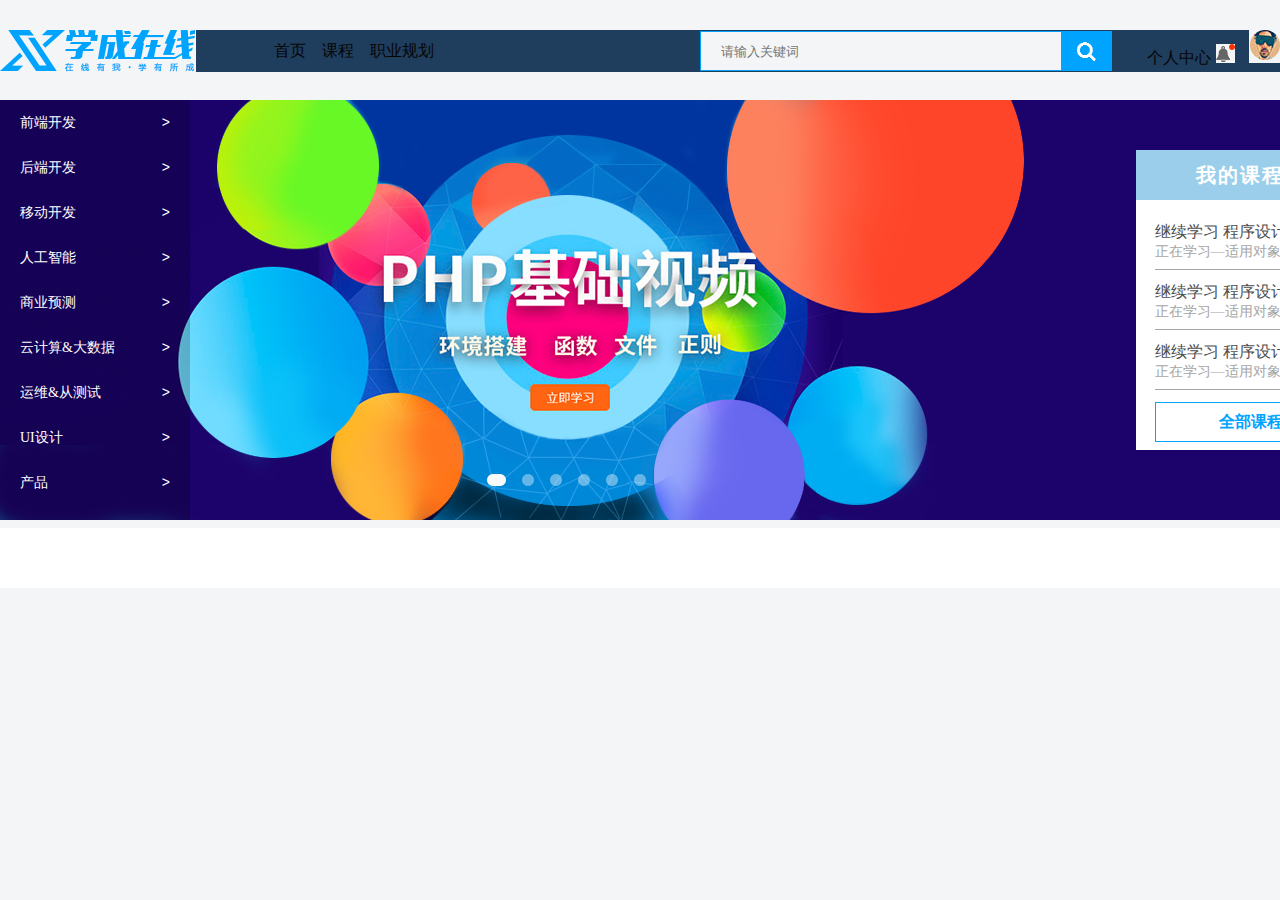
==== index.html @ 788f8da6 "新建页面" ====
<!-- 
创建时间：2019年5月13日22点44分
创建人：赵鑫阳 -->


<!DOCTYPE html>
<html lang="en">
<head>
    <meta charset="UTF-8">
    <meta name="viewport" content="width=device-width, initial-scale=1.0">
    <meta http-equiv="X-UA-Compatible" content="ie=edge">
    <title>Document</title>
    <style>
    * {
        margin: 0;
        padding: 0;
    }
    ul {       /*  去掉列表样式 */
        list-style: none;
    }
    .clearfix:before, .clearfix:after {        /*  清除浮动 */
        display: table;
        content: ".";
    }
    .clearfix::after {
        clear: both;
    }
    .clearfix {
        *zoom: 1;
    }
    body {
        background-color: #f3f5f7;
    }
    a {     /* 设置所有的连接文字颜色为#050505 */
        color: #050505;
        text-decoration: none;
    }
    input {     /* 所有表单边框为0 */
        border: 0;
        box-sizing: border-box;    /*  CSS3盒子模型border和padding都包含到width里面去 */
    }
    .container {
        width: 1366px;
        margin: 0 auto;
    }

    /* CSS初始化结束 */

    header {
        height: 100px;
        overflow: hidden;       /* 防止外边距合并 */
    }
    nav {
        width: 1366px;
        height: 42px;
        background-color: #1f3d5c;
        margin: 0 auto;
        margin-top: 30px;
    }
    .logo {
        float: left;
    }
    .navbar {
        float: left;
        height: 42px;
        line-height: 42px;
        margin-left: 70px;
    }
    .navbar ul li {
        float: left;
    }
    .navbar ul li a {
        padding: 0 8px;     /* 上下是0，左右8px */
        display: block;     /* a是行内块元素，如果要有高度，需要转成块级 */
        height: 40px;
    }
    .navbar ul li a:hover {
        border-bottom: 2px solid #00a4ff;
    }
    .search {
        height: 38px;
        width: 410px;       /* 360+50 */
        border: 1px solid #00a4ff;
        float: right;
        margin: 1px 0;
    }
    .search input[type=text] {   /* 属性选择器 */
        width: 360px;
        height: 38px;
        background-color: #f3f5f7;
        padding-left: 20px;
        float: left;
    }
    .search input[type=submit] {
        width: 50px;
        height: 38px;
        background-color: #00a4ff;
        float: left;
        background: #00a4ff url(images/search.png) center center no-repeat;
    }
    .personal {
        float: right;
        height: 42px;
        line-height: 42px;
        margin: 0 15px 0 35px;
    }
    .personal img {
        margin: 0 5px;
    }
    .banner {
        height: 420px;
        background-color: #1c036c;
    }
    .banner-in {
        height: 420px;
        background: url(images/banner.png) 0 0 no-repeat;
       
    }
    .slidebar {
        height: 420px;
        width: 190px;
        background-color: rgba(0, 0, 0, 0.2);
        float: left;
    }
    .banner .slidebar ul li a {
        color: #fff;
        font-size: 14px;
        padding: 0 20px;    /* 设置内边距上下0，左右20 */
        display: block;     /* a是行内元素，没有大小，需要转换 */
        height: 45px;
        line-height: 45px;     /* 单行垂直居中: 个人经验，很多情况下，有了行高，不用给高度 */
    }
    .slidebar ul li a span {
        float: right;
        font-family: arial;     /* 一般的符号都用arial字体，比较细 */
    }
    .banner .slidebar ul li a:hover {
        color: #00a4ff;
    }
    .banner-in .table {
        width: 230px;
        height: 300px;
        float: right;
        margin-top: 50px;
        background-color: #fff;
    }
    .banner-in .table dt {
        height: 50px;
        color: #fff;
        font-size: 20px;
        text-align: center;
        line-height: 50px;
        background-color: #9bceea;
        font-weight: bold;     /*  文字加粗 */
        letter-spacing: 2px;
        margin-bottom: 10px;
    }
    .banner-in .table dd {
        height: 60px;
        width: 193px;
        margin: 0 auto;
        border-bottom: 1px solid #a5a5a5;
        padding-top: 12px;
        box-sizing: border-box;
    }
    .banner-in .table dd a h4 {
        font-size: 16px;
        font-weight: normal;
        color: #4e4e4e;
    }
    .banner-in .table dd a p {
        font-size: 14px;
        color: #a5a5a5;
    }
    .banner-in .table dd:last-child {
        border: 0;
    }
    .banner-in .table dd .allCourse {
        text-align: center;
        height: 38px;
        border: 1px solid #00a4ff;
        display: block;
        line-height: 38px;
        color: #00a4ff;
        font-weight: 700;
    }
    .banner-in .table dd .goOn:hover h4,
    .banner-in .table dd .goOn:hover p {
        color: #00a4ff;
    }
    .banner-in .table dd .allCourse:hover {
        background-color: #00a4ff;
        color: #fff;
    }
    .recommend {
        height: 60px;
        background-color: #fff;
        margin-top: 8px;
    }
    </style>
</head>
<body>
    <header>
        <nav>
            <!-- logo -->
            <div class="logo">
                <img src="images/logo.png" alt="">
            </div>
            <!-- 导航栏 -->
            <div class="navbar">
                <ul>
                    <li><a href="#">首页</a></li>
                    <li><a href="#">课程</a></li>
                    <li><a href="#">职业规划</a></li>
                </ul>
            </div>
            <!-- 个人中心 -->
            <div class="personal">
                <a href="#">个人中心<img src="images/ling.png" alt=""></a>
                <a href="#"><img src="images/head.png" alt="">qq-leishui</a>
            </div>
            <!-- 搜索框 -->
            <div class="search">
                <form action="">    <!-- text放在form表单里面 -->
                        <input type="text" placeholder="请输入关键词">      <!-- placeholder占位符，内容输入自动清除默认值 -->
                        <input type="submit" value="">
                </form>
            </div>
        </nav>
    </header>
   <!--  banner开始 -->
    <div class="banner">
        <div class="banner-in container">
            <div class="slidebar">
                <ul>
                    <li><a href="#">前端开发<span>></span>  </a></li>
                    <li><a href="#">后端开发<span>></span>  </a></li>
                    <li><a href="#">移动开发<span>></span>  </a></li>
                    <li><a href="#">人工智能<span>></span>  </a></li>
                    <li><a href="#">商业预测<span>></span>  </a></li>
                    <li><a href="#">云计算&大数据<span>></span></a></li>
                    <li><a href="#">运维&从测试<span>></span></a></li>
                    <li><a href="#">UI设计<span>></span></a></li>
                    <li><a href="#">产品<span>></span></a></li>
                </ul>
            </div>
            <!-- 小课表部分 -->
            <dl class="table">
                <dt>我的课程表</dt>
                <dd>
                    <a href="" class="goOn">
                        <h4>继续学习 程序设计语言</h4>
                        <p>正在学习—适用对象</p>

                    </a>
                </dd>
                <dd>
                    <a href="" class="goOn">
                        <h4>继续学习 程序设计语言</h4>
                        <p>正在学习—适用对象</p>
                    </a>
                </dd>
                <dd>
                    <a href="" class="goOn">
                        <h4>继续学习 程序设计语言</h4>
                        <p>正在学习—适用对象</p>
                    </a>
                </dd>
                <dd>
                    <a href="" class="allCourse">全部课程</a>
                </dd>
            </dl>
        </div>
    </div>
    <!-- 精品推荐 -->
    <div class="recommend container">
        
    </div>
</body>
</html>
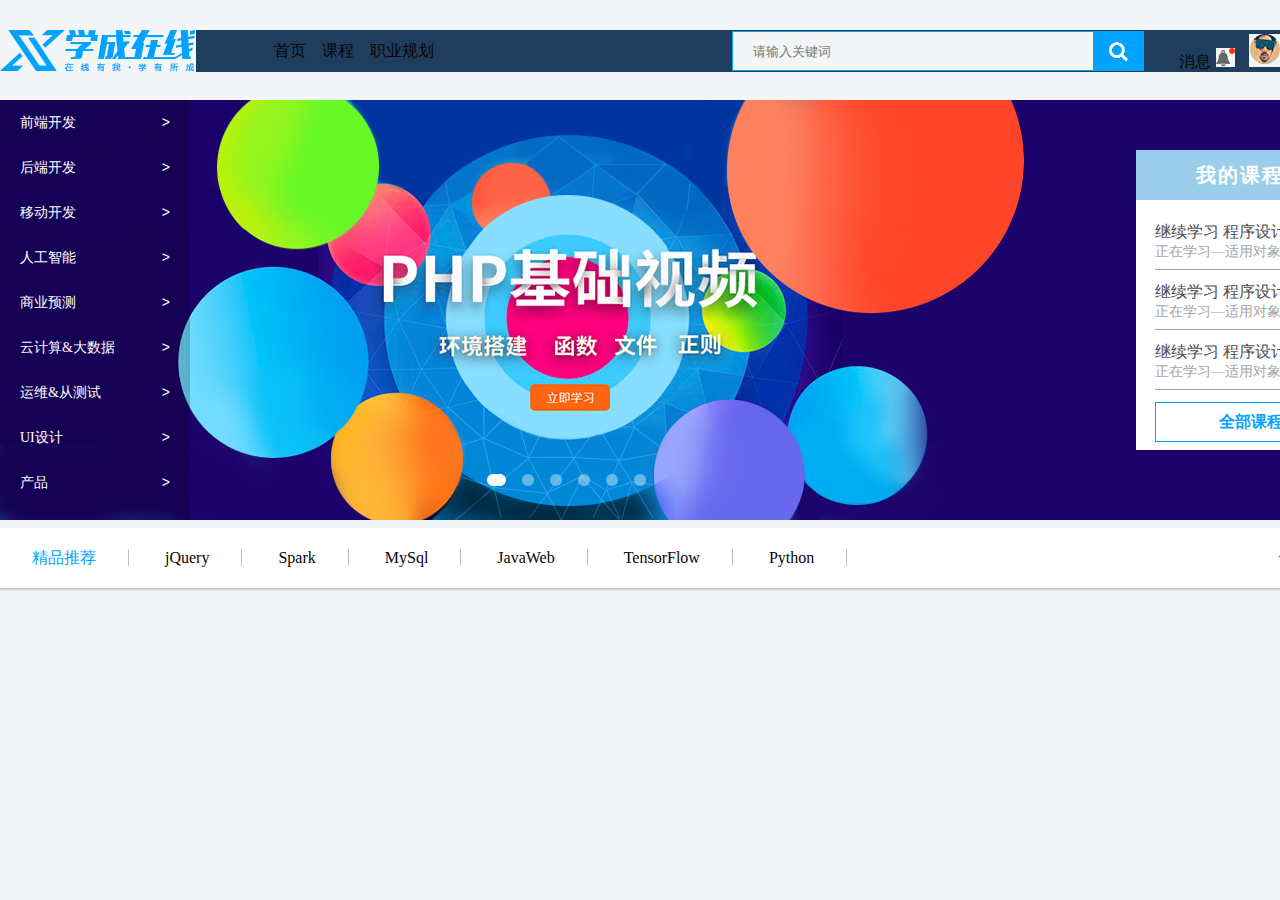
==== commit b3985303: "index" ====
--- a/index.html
+++ b/index.html
@@ -9,195 +9,8 @@
     <meta charset="UTF-8">
     <meta name="viewport" content="width=device-width, initial-scale=1.0">
     <meta http-equiv="X-UA-Compatible" content="ie=edge">
-    <title>Document</title>
-    <style>
-    * {
-        margin: 0;
-        padding: 0;
-    }
-    ul {       /*  去掉列表样式 */
-        list-style: none;
-    }
-    .clearfix:before, .clearfix:after {        /*  清除浮动 */
-        display: table;
-        content: ".";
-    }
-    .clearfix::after {
-        clear: both;
-    }
-    .clearfix {
-        *zoom: 1;
-    }
-    body {
-        background-color: #f3f5f7;
-    }
-    a {     /* 设置所有的连接文字颜色为#050505 */
-        color: #050505;
-        text-decoration: none;
-    }
-    input {     /* 所有表单边框为0 */
-        border: 0;
-        box-sizing: border-box;    /*  CSS3盒子模型border和padding都包含到width里面去 */
-    }
-    .container {
-        width: 1366px;
-        margin: 0 auto;
-    }
-
-    /* CSS初始化结束 */
-
-    header {
-        height: 100px;
-        overflow: hidden;       /* 防止外边距合并 */
-    }
-    nav {
-        width: 1366px;
-        height: 42px;
-        background-color: #1f3d5c;
-        margin: 0 auto;
-        margin-top: 30px;
-    }
-    .logo {
-        float: left;
-    }
-    .navbar {
-        float: left;
-        height: 42px;
-        line-height: 42px;
-        margin-left: 70px;
-    }
-    .navbar ul li {
-        float: left;
-    }
-    .navbar ul li a {
-        padding: 0 8px;     /* 上下是0，左右8px */
-        display: block;     /* a是行内块元素，如果要有高度，需要转成块级 */
-        height: 40px;
-    }
-    .navbar ul li a:hover {
-        border-bottom: 2px solid #00a4ff;
-    }
-    .search {
-        height: 38px;
-        width: 410px;       /* 360+50 */
-        border: 1px solid #00a4ff;
-        float: right;
-        margin: 1px 0;
-    }
-    .search input[type=text] {   /* 属性选择器 */
-        width: 360px;
-        height: 38px;
-        background-color: #f3f5f7;
-        padding-left: 20px;
-        float: left;
-    }
-    .search input[type=submit] {
-        width: 50px;
-        height: 38px;
-        background-color: #00a4ff;
-        float: left;
-        background: #00a4ff url(images/search.png) center center no-repeat;
-    }
-    .personal {
-        float: right;
-        height: 42px;
-        line-height: 42px;
-        margin: 0 15px 0 35px;
-    }
-    .personal img {
-        margin: 0 5px;
-    }
-    .banner {
-        height: 420px;
-        background-color: #1c036c;
-    }
-    .banner-in {
-        height: 420px;
-        background: url(images/banner.png) 0 0 no-repeat;
-       
-    }
-    .slidebar {
-        height: 420px;
-        width: 190px;
-        background-color: rgba(0, 0, 0, 0.2);
-        float: left;
-    }
-    .banner .slidebar ul li a {
-        color: #fff;
-        font-size: 14px;
-        padding: 0 20px;    /* 设置内边距上下0，左右20 */
-        display: block;     /* a是行内元素，没有大小，需要转换 */
-        height: 45px;
-        line-height: 45px;     /* 单行垂直居中: 个人经验，很多情况下，有了行高，不用给高度 */
-    }
-    .slidebar ul li a span {
-        float: right;
-        font-family: arial;     /* 一般的符号都用arial字体，比较细 */
-    }
-    .banner .slidebar ul li a:hover {
-        color: #00a4ff;
-    }
-    .banner-in .table {
-        width: 230px;
-        height: 300px;
-        float: right;
-        margin-top: 50px;
-        background-color: #fff;
-    }
-    .banner-in .table dt {
-        height: 50px;
-        color: #fff;
-        font-size: 20px;
-        text-align: center;
-        line-height: 50px;
-        background-color: #9bceea;
-        font-weight: bold;     /*  文字加粗 */
-        letter-spacing: 2px;
-        margin-bottom: 10px;
-    }
-    .banner-in .table dd {
-        height: 60px;
-        width: 193px;
-        margin: 0 auto;
-        border-bottom: 1px solid #a5a5a5;
-        padding-top: 12px;
-        box-sizing: border-box;
-    }
-    .banner-in .table dd a h4 {
-        font-size: 16px;
-        font-weight: normal;
-        color: #4e4e4e;
-    }
-    .banner-in .table dd a p {
-        font-size: 14px;
-        color: #a5a5a5;
-    }
-    .banner-in .table dd:last-child {
-        border: 0;
-    }
-    .banner-in .table dd .allCourse {
-        text-align: center;
-        height: 38px;
-        border: 1px solid #00a4ff;
-        display: block;
-        line-height: 38px;
-        color: #00a4ff;
-        font-weight: 700;
-    }
-    .banner-in .table dd .goOn:hover h4,
-    .banner-in .table dd .goOn:hover p {
-        color: #00a4ff;
-    }
-    .banner-in .table dd .allCourse:hover {
-        background-color: #00a4ff;
-        color: #fff;
-    }
-    .recommend {
-        height: 60px;
-        background-color: #fff;
-        margin-top: 8px;
-    }
-    </style>
+    <title>学成在线</title>
+    <link rel="stylesheet" href="style.css">
 </head>
 <body>
     <header>
@@ -216,8 +29,8 @@
             </div>
             <!-- 个人中心 -->
             <div class="personal">
-                <a href="#">个人中心<img src="images/ling.png" alt=""></a>
-                <a href="#"><img src="images/head.png" alt="">qq-leishui</a>
+                <a href="#">消息<img src="images/ling.png" alt=""></a>
+                <a href="#"><img src="images/head.png" alt="" class="head">qq-leishui</a> 
             </div>
             <!-- 搜索框 -->
             <div class="search">
@@ -274,7 +87,14 @@
     </div>
     <!-- 精品推荐 -->
     <div class="recommend container">
-        
+        <a href="#">精品推荐</a>
+        <a href="#">jQuery</a>
+        <a href="#">Spark</a>
+        <a href="#">MySql</a>
+        <a href="#">JavaWeb</a>
+        <a href="#">TensorFlow</a>
+        <a href="#">Python</a>
+        <a href="#">修改兴趣</a>
     </div>
 </body>
 </html>--- a/style.css
+++ b/style.css
@@ -0,0 +1,207 @@
+* {
+    margin: 0;
+    padding: 0;
+}
+ul {       /*  去掉列表样式 */
+    list-style: none;
+}
+.clearfix:before, .clearfix:after {        /*  清除浮动 */
+    display: table;
+    content: ".";
+}
+.clearfix::after {
+    clear: both;
+}
+.clearfix {
+    *zoom: 1;
+}
+body {
+    background-color: #f3f5f7;
+}
+a {     /* 设置所有的连接文字颜色为#050505 */
+    color: #050505;
+    text-decoration: none;
+}
+input {     /* 所有表单边框为0 */
+    border: 0;
+    box-sizing: border-box;    /*  CSS3盒子模型border和padding都包含到width里面去 */
+}
+.container {
+    width: 1366px;
+    margin: 0 auto;
+}
+
+/* CSS初始化结束 */
+
+header {
+    height: 100px;
+    overflow: hidden;       /* 防止外边距合并 */
+}
+nav {
+    width: 1366px;
+    height: 42px;
+    background-color: #1f3d5c;
+    margin: 0 auto;
+    margin-top: 30px;
+}
+.logo {
+    float: left;
+}
+.navbar {
+    float: left;
+    height: 42px;
+    line-height: 42px;
+    margin-left: 70px;
+}
+.navbar ul li {
+    float: left;
+}
+.navbar ul li a {
+    padding: 0 8px;     /* 上下是0，左右8px */
+    display: block;     /* a是行内块元素，如果要有高度，需要转成块级 */
+    height: 40px;
+}
+.navbar ul li a:hover {
+    border-bottom: 2px solid #00a4ff;
+}
+.search {
+    height: 38px;
+    width: 410px;       /* 360+50 */
+    border: 1px solid #00a4ff;
+    float: right;
+    margin: 1px 0;
+}
+.search input[type=text] {   /* 属性选择器 */
+    width: 360px;
+    height: 38px;
+    background-color: #f3f5f7;
+    padding-left: 20px;
+    float: left;
+}
+.search input[type=submit] {
+    width: 50px;
+    height: 38px;
+    background-color: #00a4ff;
+    float: left;
+    background: #00a4ff url(images/search.png) center center no-repeat;
+}
+.personal {
+    float: right;
+    height: 42px;
+    line-height: 42px;
+    margin: 0 15px 0 35px;
+}
+.personal img {
+    margin: 0 5px;
+}
+.personal .head {
+    margin-top: 4px;
+}
+.banner {
+    height: 420px;
+    background-color: #1c036c;
+}
+.banner-in {
+    height: 420px;
+    background: url(images/banner.png) 0 0 no-repeat;
+   
+}
+.slidebar {
+    height: 420px;
+    width: 190px;
+    background-color: rgba(0, 0, 0, 0.2);
+    float: left;
+}
+.banner .slidebar ul li a {
+    color: #fff;
+    font-size: 14px;
+    padding: 0 20px;    /* 设置内边距上下0，左右20 */
+    display: block;     /* a是行内元素，没有大小，需要转换 */
+    height: 45px;
+    line-height: 45px;     /* 单行垂直居中: 个人经验，很多情况下，有了行高，不用给高度 */
+}
+.slidebar ul li a span {
+    float: right;
+    font-family: arial;     /* 一般的符号都用arial字体，比较细 */
+}
+.banner .slidebar ul li a:hover {
+    color: #00a4ff;
+}
+.banner-in .table {
+    width: 230px;
+    height: 300px;
+    float: right;
+    margin-top: 50px;
+    background-color: #fff;
+}
+.banner-in .table dt {
+    height: 50px;
+    color: #fff;
+    font-size: 20px;
+    text-align: center;
+    line-height: 50px;
+    background-color: #9bceea;
+    font-weight: bold;     /*  文字加粗 */
+    letter-spacing: 2px;
+    margin-bottom: 10px;
+}
+.banner-in .table dd {
+    height: 60px;
+    width: 193px;
+    margin: 0 auto;
+    border-bottom: 1px solid #a5a5a5;
+    padding-top: 12px;
+    box-sizing: border-box;
+}
+.banner-in .table dd a h4 {
+    font-size: 16px;
+    font-weight: normal;
+    color: #4e4e4e;
+}
+.banner-in .table dd a p {
+    font-size: 14px;
+    color: #a5a5a5;
+}
+.banner-in .table dd:last-child {
+    border: 0;
+}
+.banner-in .table dd .allCourse {
+    text-align: center;
+    height: 38px;
+    border: 1px solid #00a4ff;
+    display: block;
+    line-height: 38px;
+    color: #00a4ff;
+    font-weight: 700;
+}
+.banner-in .table dd .goOn:hover h4,
+.banner-in .table dd .goOn:hover p {
+    color: #00a4ff;
+}
+.banner-in .table dd .allCourse:hover {
+    background-color: #00a4ff;
+    color: #fff;
+}
+.recommend {
+    height: 60px;
+    background-color: #fff;
+    margin-top: 8px;
+    box-shadow: 0 2px 2px rgba(0, 0, 0, 0.2);       /* 盒子阴影  水平位置 垂直位置 模糊距离 影子颜色 */
+    line-height: 60px;
+}
+.recommend a {
+    padding: 0 32px;
+    border-right: 1px solid #bfbfbf;
+}
+.recommend a:hover {
+    color: #00a4ff;
+}
+.recommend a:first-child {
+    color: #00a4ff;
+}
+.recommend a:last-child {
+    color: #00a4ff;
+    float: right;
+    border: 0;
+    font-size: 14px;
+}